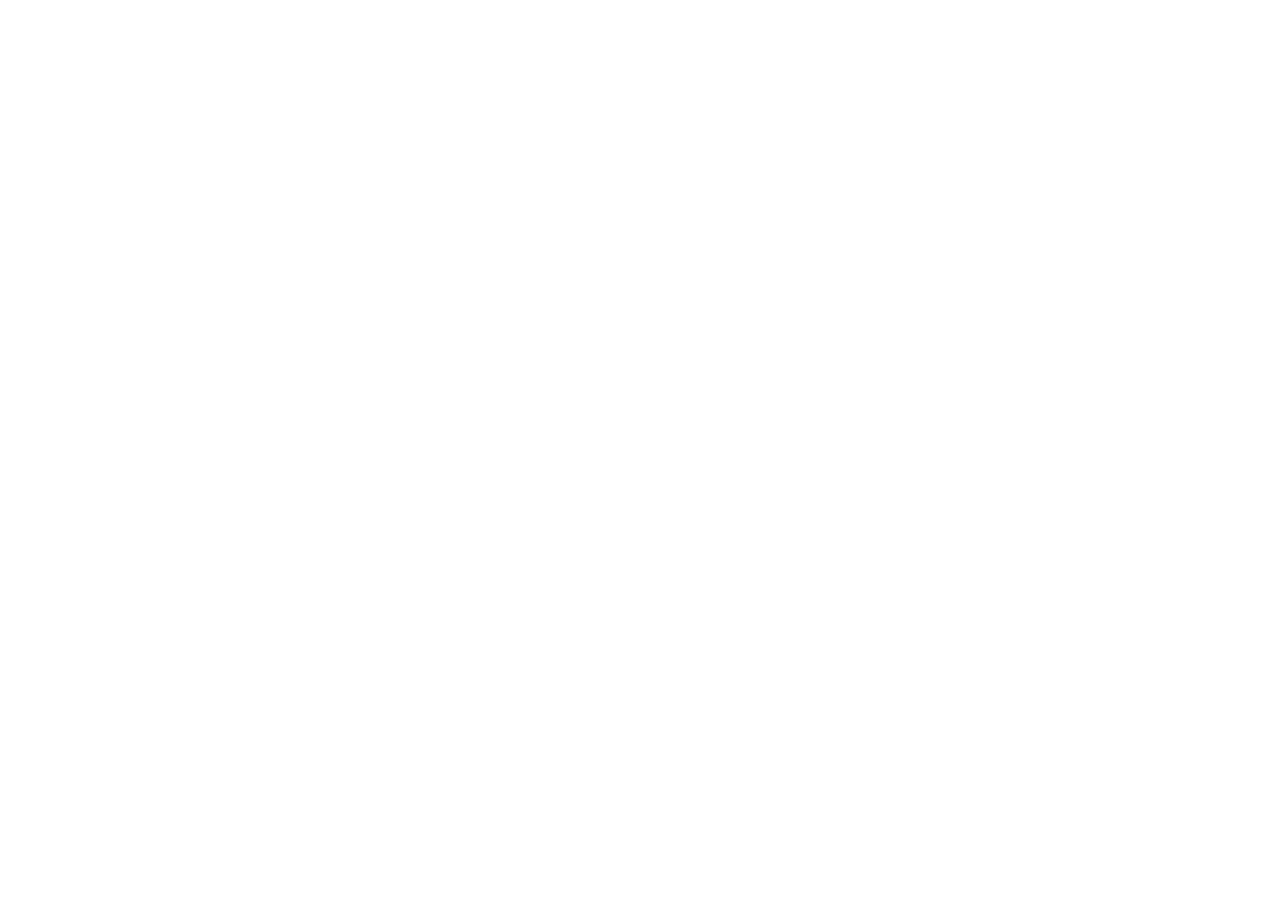
==== dadi/index.html @ 9b154a36 "ciclo" ====
<!DOCTYPE html>
<html lang="en">
<head>
    <meta charset="UTF-8">
    <meta http-equiv="X-UA-Compatible" content="IE=edge">
    <meta name="viewport" content="width=device-width, initial-scale=1.0">
    <link rel="stylesheet" href="style.css">
    <title>Document</title>
</head>
<body>
    

    <script type="text/javascript" src="script.js"></script>
</body>
</html>
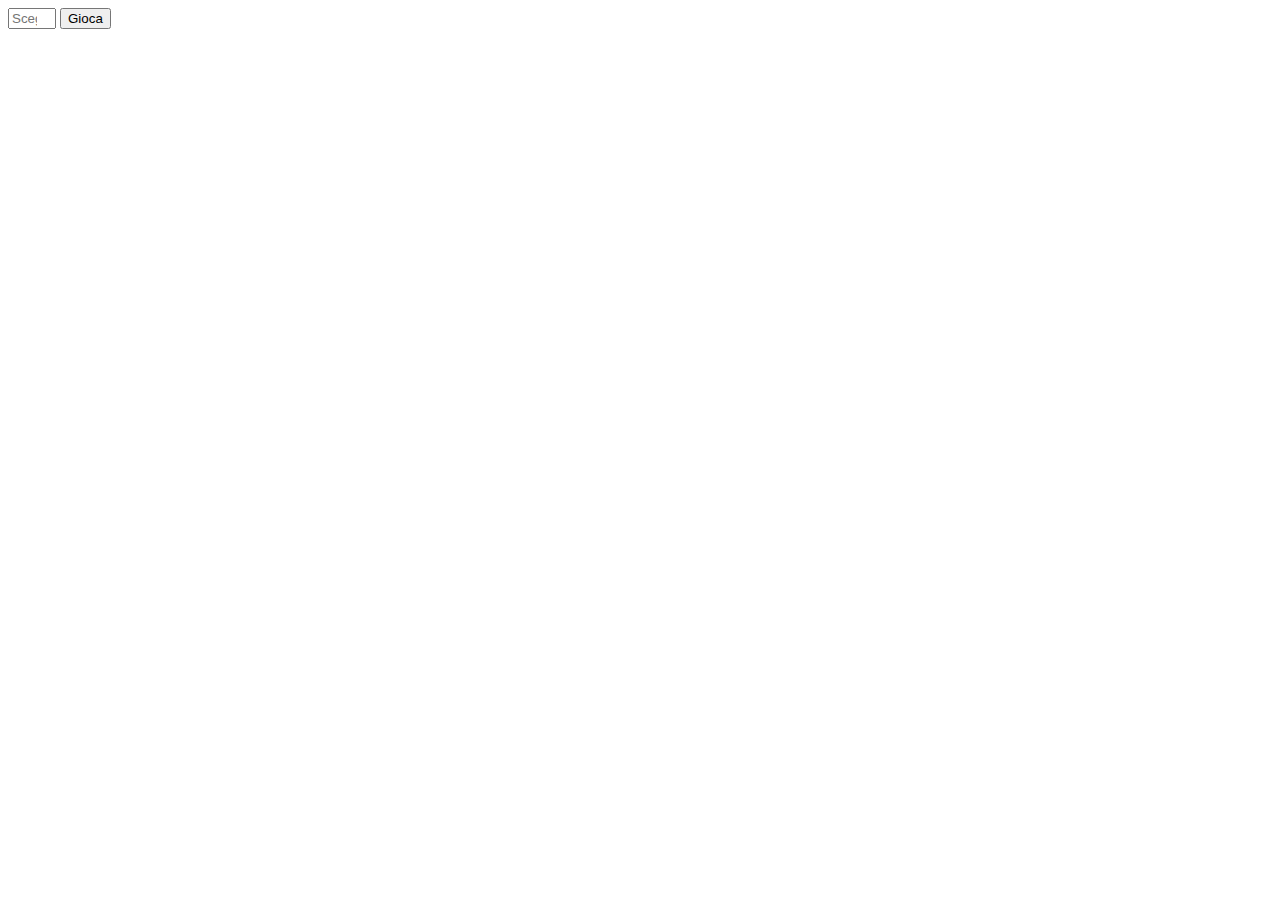
==== commit d128d08a: "inizio dadi" ====
--- a/dadi/index.html
+++ b/dadi/index.html
@@ -5,11 +5,13 @@
     <meta http-equiv="X-UA-Compatible" content="IE=edge">
     <meta name="viewport" content="width=device-width, initial-scale=1.0">
     <link rel="stylesheet" href="style.css">
-    <title>Document</title>
+    <title>Gioco Dadi</title>
 </head>
 <body>
+    <input type="number" min="1" max="6" placeholder="Scegli da 1 a 6">
+    <button>Gioca</button>
+
     
-
     <script type="text/javascript" src="script.js"></script>
 </body>
 </html>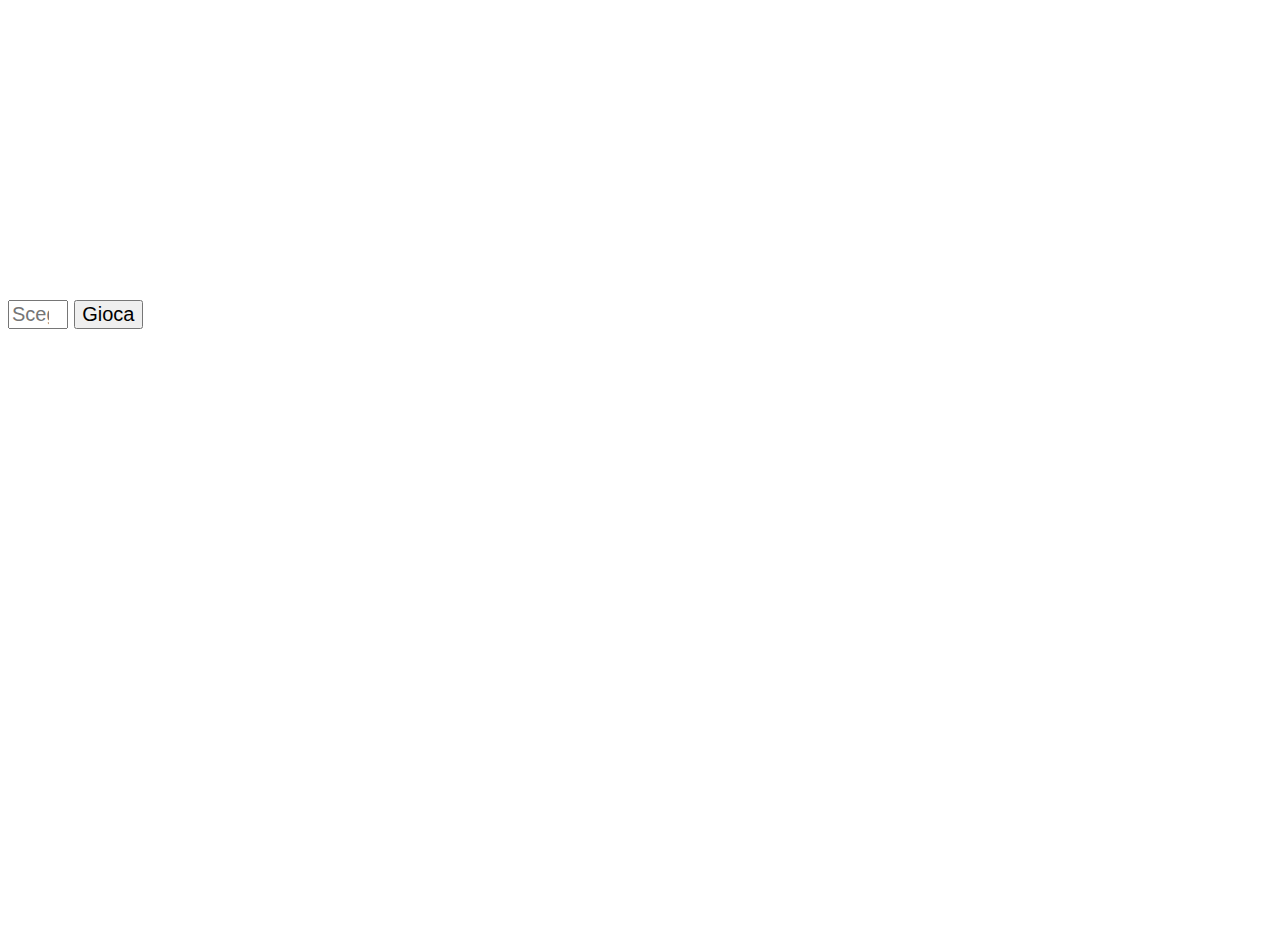
==== commit 57184931: "dadi bonus" ====
--- a/dadi/index.html
+++ b/dadi/index.html
@@ -8,10 +8,18 @@
     <title>Gioco Dadi</title>
 </head>
 <body>
-    <input type="number" min="1" max="6" placeholder="Scegli da 1 a 6">
-    <button>Gioca</button>
+    <main>
+        <div class="container">
+            <div id="game">
+                <h1>Per giocare a questo fantastico gioco seleziona un numero da 1 a 6 e clicca su gioca</h1>
+                <input type="number" min="1" max="6" placeholder="Scegli da 1 a 6">
+                <button>Gioca</button>
+                <h2 id="esito"></h2>
+            </div>
+        </div>
+    </main>
+    
 
-    
     <script type="text/javascript" src="script.js"></script>
 </body>
 </html>--- a/dadi/style.css
+++ b/dadi/style.css
@@ -0,0 +1,17 @@
+body {
+    background-image: url(https://images6.alphacoders.com/451/451028.jpg);
+    background-size: cover;
+    height: 100vh;
+}
+
+
+.container{
+    font-size: 25px; 
+    color: white;
+    width: 50%;
+}
+
+#game input,
+#game button{
+    font-size: 20px;
+}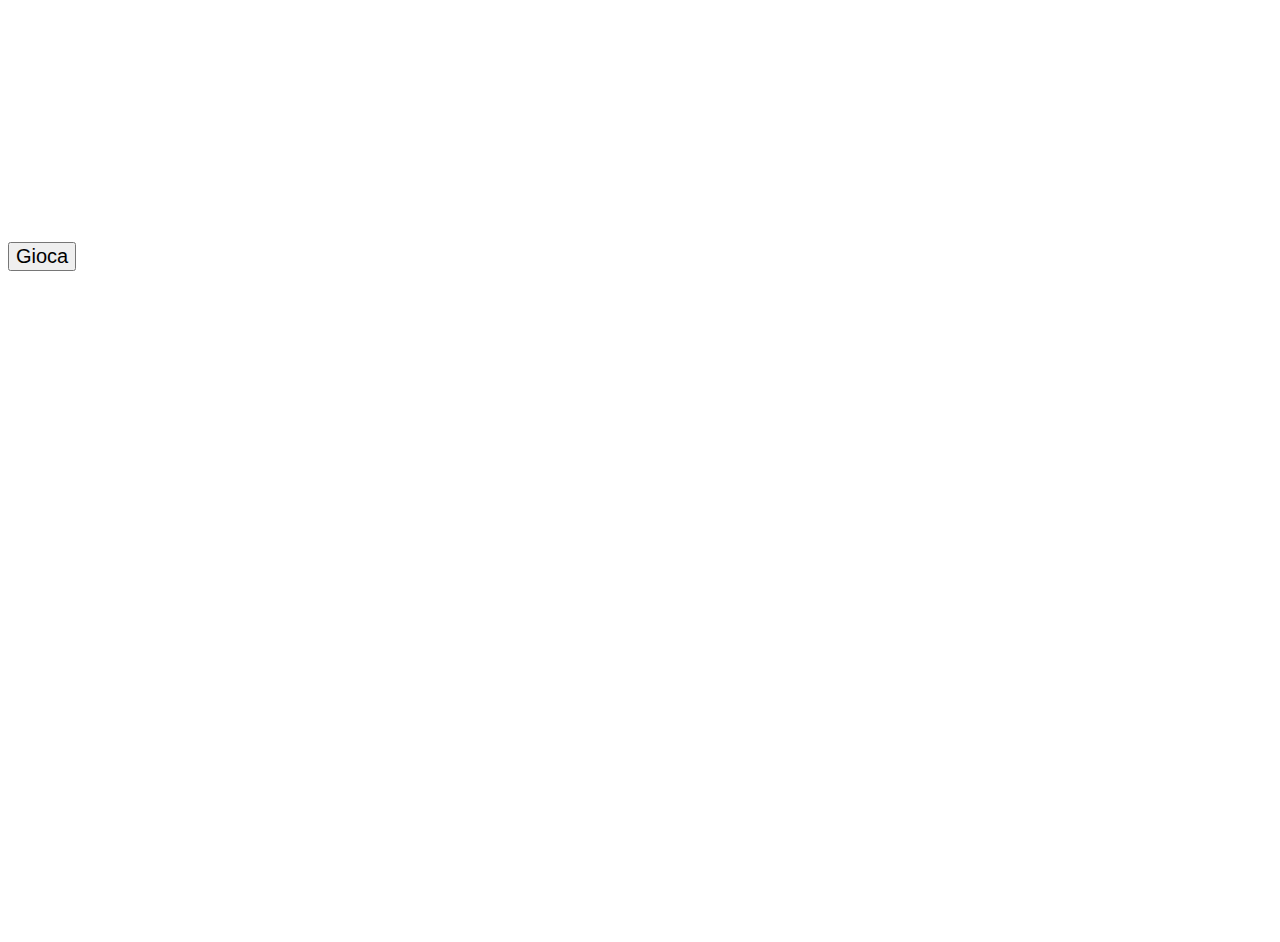
==== commit 6f2a5c08: "modifica" ====
--- a/dadi/index.html
+++ b/dadi/index.html
@@ -11,9 +11,11 @@
     <main>
         <div class="container">
             <div id="game">
-                <h1>Per giocare a questo fantastico gioco seleziona un numero da 1 a 6 e clicca su gioca</h1>
-                <input type="number" min="1" max="6" placeholder="Scegli da 1 a 6">
+                <h1>Per giocare a questo fantastico gioco clicca su gioca</h1>
                 <button>Gioca</button>
+                <div id="puntiuser"></div>
+                <div id="puntipc"></div>
+
                 <h2 id="esito"></h2>
             </div>
         </div>
